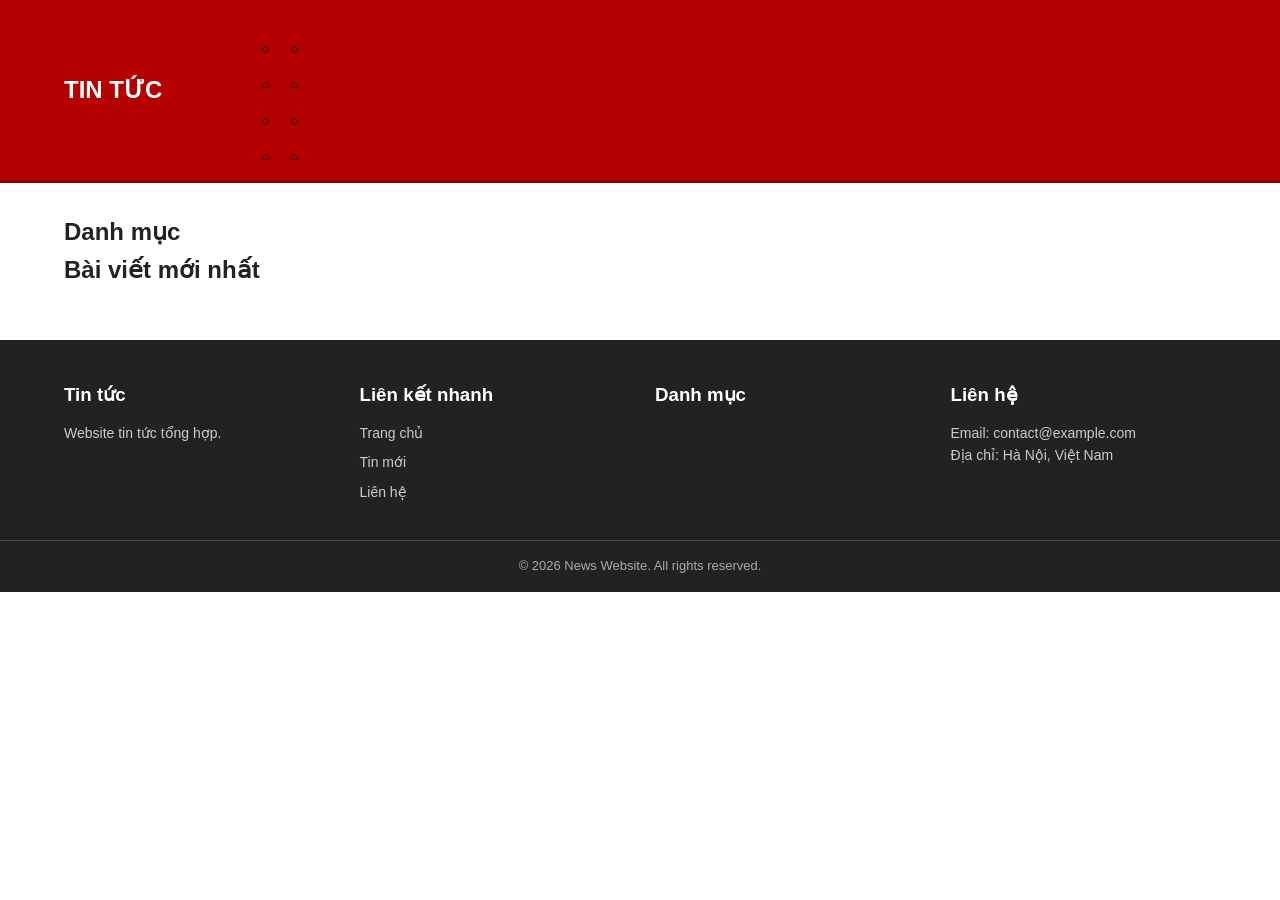
==== category.html @ c62ff572 "Create category.html" ====
<!DOCTYPE html>
<html lang="vi">
<head>
    <meta charset="UTF-8">
    <meta name="viewport" content="width=device-width, initial-scale=1.0">

    <title>Danh mục - Tin tức</title>

    <link rel="stylesheet" href="css/style.css">
</head>

<body>

    <!-- THANH ĐIỀU HƯỚNG -->
    <header>
        <nav class="navbar">
            <div class="container">

                <a href="index.html" class="logo">
                    TIN TỨC
                </a>

                <ul id="categoryMenu" class="nav-menu">
                    <!-- JavaScript sẽ tải danh mục vào đây -->
                </ul>

            </div>
        </nav>
    </header>


    <!-- NỘI DUNG DANH MỤC -->
    <main class="container">

        <section class="category-section">

            <!-- Tên danh mục -->
            <h1 id="categoryTitle">
                Danh mục
            </h1>


            <!-- 3 BÀI MỚI NHẤT -->
            <div id="topPosts" class="top-posts">

                <!--
                    JavaScript sẽ tạo:
                    1 bài lớn bên trái
                    2 bài nhỏ bên phải
                -->

            </div>


            <!-- CÁC BÀI CÒN LẠI -->
            <div class="remaining-section">

                <h2>Bài viết mới nhất</h2>

                <div id="categoryPostList" class="post-list">

                    <!-- JavaScript sẽ đưa các bài còn lại vào đây -->

                </div>

            </div>

        </section>

    </main>


    <!-- FOOTER -->
    <footer class="footer">

        <div class="container footer-content">

            <div>
                <h3>Tin tức</h3>

                <p>
                    Website tin tức tổng hợp.
                </p>
            </div>


            <div>
                <h3>Liên kết nhanh</h3>

                <a href="index.html">
                    Trang chủ
                </a>

                <a href="index.html">
                    Tin mới
                </a>

                <a href="#">
                    Liên hệ
                </a>
            </div>


            <div>
                <h3>Danh mục</h3>

                <div id="footerCategories">
                    <!-- JavaScript tải danh mục -->
                </div>

            </div>


            <div>
                <h3>Liên hệ</h3>

                <p>
                    Email: contact@example.com
                </p>

                <p>
                    Địa chỉ: Hà Nội, Việt Nam
                </p>

            </div>

        </div>


        <div class="copyright">

            © 2026 News Website.
            All rights reserved.

        </div>

    </footer>


    <!-- JAVASCRIPT -->

    <script src="js/app.js"></script>

    <script src="js/category.js"></script>

</body>
</html>
---- css/style.css ----
* {
    box-sizing: border-box;
    margin: 0;
    padding: 0;
}

body {
    font-family: Arial, Helvetica, sans-serif;
    background: #ffffff;
    color: #222;
    line-height: 1.6;
}

.container {
    width: 90%;
    max-width: 1200px;
    margin: auto;
}

/* ================= NAVBAR ================= */

.navbar {
    background: #b40000;
    border-bottom: 3px solid #8e0000;
}

.navbar .container {
    display: flex;
    align-items: center;
    min-height: 60px;
}

.logo {
    color: white;
    text-decoration: none;
    font-size: 24px;
    font-weight: bold;
    margin-right: 30px;
}

.nav-menu {
    list-style: none;
    display: flex;
    flex-wrap: wrap;
    gap: 5px;
}

.nav-menu li a {
    display: block;
    color: white;
    text-decoration: none;
    padding: 18px 12px;
    font-size: 14px;
}

.nav-menu li a:hover {
    background: #8e0000;
}

/* ================= MAIN ================= */

main {
    padding: 30px 0 50px;
}

.news-section h1 {
    font-size: 28px;
    margin-bottom: 20px;
    border-left: 5px solid #b40000;
    padding-left: 12px;
}

/* ================= FEATURED ================= */

.featured-posts {
    display: grid;
    grid-template-columns: 2fr 1fr;
    grid-template-rows: 1fr 1fr;
    gap: 15px;
    margin-bottom: 30px;
}

.featured-post {
    position: relative;
    overflow: hidden;
    border-radius: 5px;
    background: #f2f2f2;
}

.featured-post:first-child {
    grid-row: 1 / 3;
}

.featured-post img {
    width: 100%;
    height: 100%;
    min-height: 180px;
    object-fit: cover;
    display: block;
}

.featured-post:first-child img {
    min-height: 400px;
}

.featured-info {
    position: absolute;
    left: 0;
    right: 0;
    bottom: 0;
    padding: 20px;
    color: white;
    background: linear-gradient(
        transparent,
        rgba(0, 0, 0, 0.85)
    );
}

.featured-info h2 {
    font-size: 24px;
    line-height: 1.3;
}

.featured-post:not(:first-child) .featured-info {
    padding: 12px;
}

.featured-post:not(:first-child) .featured-info h2 {
    font-size: 17px;
}

/* ================= POST LIST ================= */

.post-list {
    display: flex;
    flex-direction: column;
    gap: 20px;
}

.post-item {
    display: grid;
    grid-template-columns: 260px 1fr;
    gap: 20px;
    padding-bottom: 20px;
    border-bottom: 1px solid #ddd;
}

.post-item img {
    width: 260px;
    height: 160px;
    object-fit: cover;
    border-radius: 4px;
}

.post-item h2 {
    font-size: 20px;
    line-height: 1.35;
    margin-bottom: 8px;
}

.post-item h2 a {
    color: #222;
    text-decoration: none;
}

.post-item h2 a:hover {
    color: #b40000;
}

.post-excerpt {
    color: #666;
    font-size: 15px;
}

.post-meta {
    color: #888;
    font-size: 13px;
    margin-top: 8px;
}

/* ================= POST DETAIL ================= */

.post-detail {
    max-width: 900px;
    margin: 30px auto;
}

.post-detail h1 {
    font-size: 36px;
    line-height: 1.3;
    margin-bottom: 15px;
}

.post-detail .post-image {
    width: 100%;
    max-height: 500px;
    object-fit: cover;
    margin: 20px 0;
}

.post-detail .post-content {
    font-size: 18px;
    line-height: 1.8;
}

.post-detail .post-content p {
    margin-bottom: 15px;
}

/* ================= FOOTER ================= */

.footer {
    background: #222;
    color: white;
    padding-top: 40px;
}

.footer-content {
    display: grid;
    grid-template-columns: repeat(4, 1fr);
    gap: 30px;
    padding-bottom: 30px;
}

.footer h3 {
    margin-bottom: 12px;
}

.footer p {
    color: #ccc;
    font-size: 14px;
}

.footer a {
    display: block;
    color: #ccc;
    text-decoration: none;
    margin-bottom: 7px;
    font-size: 14px;
}

.footer a:hover {
    color: white;
}

.copyright {
    text-align: center;
    border-top: 1px solid #444;
    padding: 15px;
    color: #aaa;
    font-size: 13px;
}

/* ================= RESPONSIVE ================= */

@media (max-width: 768px) {

    .container {
        width: 94%;
    }

    .navbar .container {
        flex-direction: column;
        align-items: flex-start;
        padding: 10px 0;
    }

    .logo {
        margin-bottom: 5px;
    }

    .nav-menu {
        width: 100%;
        overflow-x: auto;
        flex-wrap: nowrap;
    }

    .nav-menu li {
        flex-shrink: 0;
    }

    .nav-menu li a {
        padding: 10px;
        font-size: 13px;
    }

    /* Featured chuyển thành 1 cột */
    .featured-posts {
        display: flex;
        flex-direction: column;
    }

    .featured-post:first-child {
        min-height: 250px;
    }

    .featured-post:first-child img {
        min-height: 250px;
    }

    .featured-post:not(:first-child) {
        min-height: 200px;
    }

    /* Danh sách bài viết */
    .post-item {
        grid-template-columns: 1fr;
        gap: 10px;
    }

    .post-item img {
        width: 100%;
        height: 200px;
    }

    .post-item h2 {
        font-size: 19px;
    }

    /* Footer xếp dọc */
    .footer-content {
        grid-template-columns: 1fr;
        gap: 20px;
    }

    .post-detail h1 {
        font-size: 28px;
    }

    .post-detail .post-content {
        font-size: 16px;
    }
}
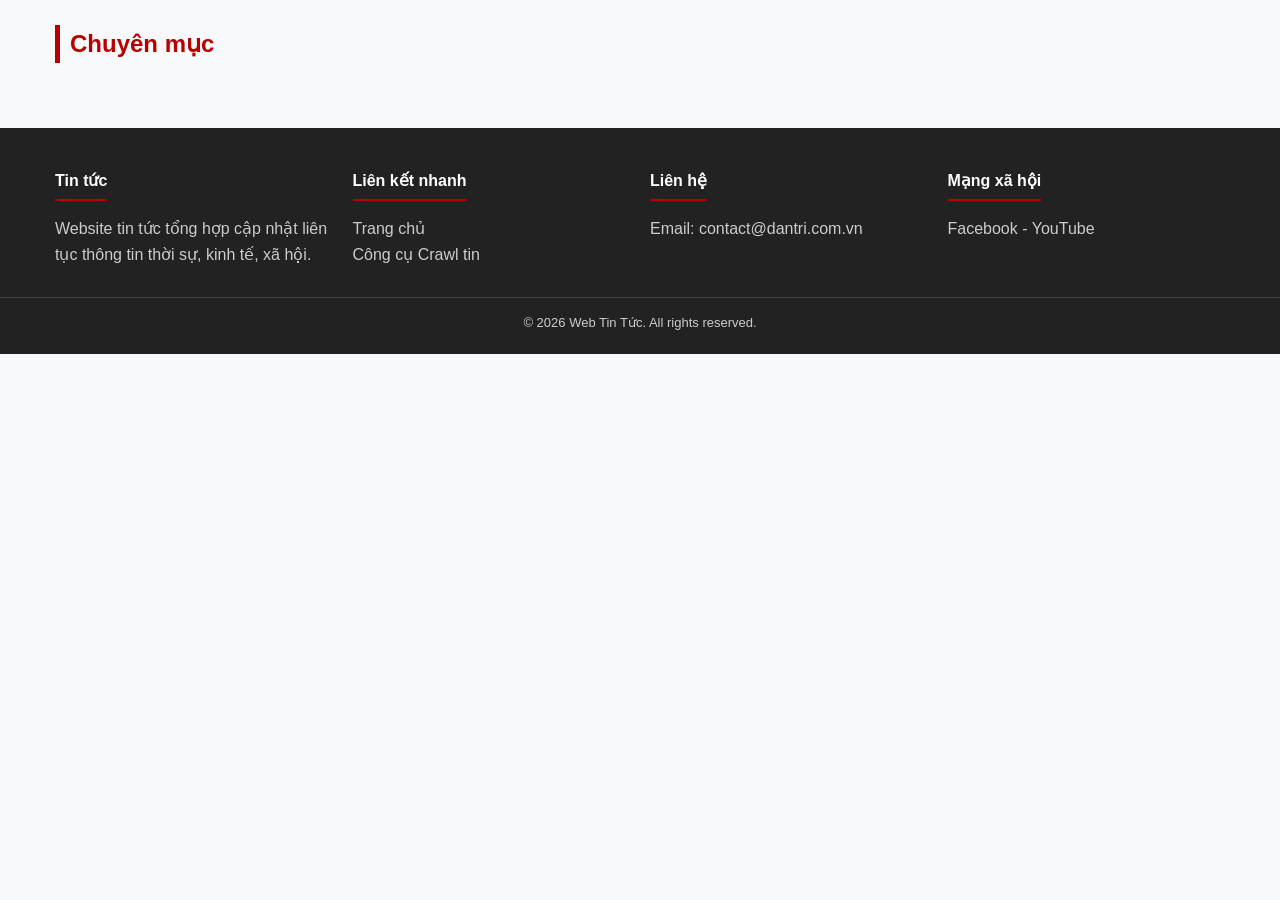
==== commit eb23a791: "Update category.html" ====
--- a/category.html
+++ b/category.html
@@ -1,147 +1,50 @@
 <!DOCTYPE html>
 <html lang="vi">
 <head>
-    <meta charset="UTF-8">
-    <meta name="viewport" content="width=device-width, initial-scale=1.0">
-
-    <title>Danh mục - Tin tức</title>
-
-    <link rel="stylesheet" href="css/style.css">
+  <meta charset="UTF-8">
+  <meta name="viewport" content="width=device-width, initial-scale=1.0">
+  <title>Chuyên Mục - Web Tin Tức</title>
+  <link rel="stylesheet" href="css/style.css">
 </head>
-
 <body>
 
-    <!-- THANH ĐIỀU HƯỚNG -->
-    <header>
-        <nav class="navbar">
-            <div class="container">
+  <header>
+    <nav class="navbar container">
+      <ul class="nav-list" id="categories-menu"></ul>
+    </nav>
+  </header>
 
-                <a href="index.html" class="logo">
-                    TIN TỨC
-                </a>
+  <main class="container">
+    <h1 class="page-title" id="cat-title">Chuyên mục</h1>
+    <section class="post-list-section" id="cat-posts"></section>
+  </main>
 
-                <ul id="categoryMenu" class="nav-menu">
-                    <!-- JavaScript sẽ tải danh mục vào đây -->
-                </ul>
+  <footer>
+    <div class="container footer-grid">
+      <div class="footer-col">
+        <h4>Tin tức</h4>
+        <p>Website tin tức tổng hợp cập nhật liên tục thông tin thời sự, kinh tế, xã hội.</p>
+      </div>
+      <div class="footer-col">
+        <h4>Liên kết nhanh</h4>
+        <p><a href="index.html">Trang chủ</a></p>
+        <p><a href="crawler.html">Công cụ Crawl tin</a></p>
+      </div>
+      <div class="footer-col">
+        <h4>Liên hệ</h4>
+        <p>Email: contact@dantri.com.vn</p>
+      </div>
+      <div class="footer-col">
+        <h4>Mạng xã hội</h4>
+        <p><a href="#">Facebook</a> - <a href="#">YouTube</a></p>
+      </div>
+    </div>
+    <div class="footer-bottom">
+      <p>&copy; 2026 Web Tin Tức. All rights reserved.</p>
+    </div>
+  </footer>
 
-            </div>
-        </nav>
-    </header>
-
-
-    <!-- NỘI DUNG DANH MỤC -->
-    <main class="container">
-
-        <section class="category-section">
-
-            <!-- Tên danh mục -->
-            <h1 id="categoryTitle">
-                Danh mục
-            </h1>
-
-
-            <!-- 3 BÀI MỚI NHẤT -->
-            <div id="topPosts" class="top-posts">
-
-                <!--
-                    JavaScript sẽ tạo:
-                    1 bài lớn bên trái
-                    2 bài nhỏ bên phải
-                -->
-
-            </div>
-
-
-            <!-- CÁC BÀI CÒN LẠI -->
-            <div class="remaining-section">
-
-                <h2>Bài viết mới nhất</h2>
-
-                <div id="categoryPostList" class="post-list">
-
-                    <!-- JavaScript sẽ đưa các bài còn lại vào đây -->
-
-                </div>
-
-            </div>
-
-        </section>
-
-    </main>
-
-
-    <!-- FOOTER -->
-    <footer class="footer">
-
-        <div class="container footer-content">
-
-            <div>
-                <h3>Tin tức</h3>
-
-                <p>
-                    Website tin tức tổng hợp.
-                </p>
-            </div>
-
-
-            <div>
-                <h3>Liên kết nhanh</h3>
-
-                <a href="index.html">
-                    Trang chủ
-                </a>
-
-                <a href="index.html">
-                    Tin mới
-                </a>
-
-                <a href="#">
-                    Liên hệ
-                </a>
-            </div>
-
-
-            <div>
-                <h3>Danh mục</h3>
-
-                <div id="footerCategories">
-                    <!-- JavaScript tải danh mục -->
-                </div>
-
-            </div>
-
-
-            <div>
-                <h3>Liên hệ</h3>
-
-                <p>
-                    Email: contact@example.com
-                </p>
-
-                <p>
-                    Địa chỉ: Hà Nội, Việt Nam
-                </p>
-
-            </div>
-
-        </div>
-
-
-        <div class="copyright">
-
-            © 2026 News Website.
-            All rights reserved.
-
-        </div>
-
-    </footer>
-
-
-    <!-- JAVASCRIPT -->
-
-    <script src="js/app.js"></script>
-
-    <script src="js/category.js"></script>
-
+  <script src="js/app.js"></script>
+  <script src="js/category.js"></script>
 </body>
 </html>
--- a/css/style.css
+++ b/css/style.css
@@ -1,333 +1,275 @@
 * {
-    box-sizing: border-box;
-    margin: 0;
-    padding: 0;
+  box-sizing: border-box;
+  margin: 0;
+  padding: 0;
+  font-family: Arial, Helvetica, sans-serif;
 }
 
 body {
-    font-family: Arial, Helvetica, sans-serif;
-    background: #ffffff;
-    color: #222;
-    line-height: 1.6;
+  background-color: #f8f9fa;
+  color: #333;
+  line-height: 1.6;
 }
 
 .container {
-    width: 90%;
-    max-width: 1200px;
-    margin: auto;
-}
-
-/* ================= NAVBAR ================= */
-
-.navbar {
-    background: #b40000;
-    border-bottom: 3px solid #8e0000;
-}
-
-.navbar .container {
-    display: flex;
-    align-items: center;
-    min-height: 60px;
-}
-
-.logo {
-    color: white;
-    text-decoration: none;
-    font-size: 24px;
-    font-weight: bold;
-    margin-right: 30px;
-}
-
-.nav-menu {
-    list-style: none;
-    display: flex;
-    flex-wrap: wrap;
-    gap: 5px;
-}
-
-.nav-menu li a {
-    display: block;
-    color: white;
-    text-decoration: none;
-    padding: 18px 12px;
-    font-size: 14px;
-}
-
-.nav-menu li a:hover {
-    background: #8e0000;
-}
-
-/* ================= MAIN ================= */
-
-main {
-    padding: 30px 0 50px;
-}
-
-.news-section h1 {
-    font-size: 28px;
-    margin-bottom: 20px;
-    border-left: 5px solid #b40000;
-    padding-left: 12px;
-}
-
-/* ================= FEATURED ================= */
-
-.featured-posts {
-    display: grid;
-    grid-template-columns: 2fr 1fr;
-    grid-template-rows: 1fr 1fr;
-    gap: 15px;
-    margin-bottom: 30px;
+  max-width: 1200px;
+  margin: 0 auto;
+  padding: 0 15px;
+}
+
+/* --- HEADER & NAVBAR SỬA HOÀN CHỈNH --- */
+header {
+  background-color: #b70000;
+  box-shadow: 0 2px 5px rgba(0,0,0,0.2);
+  position: sticky;
+  top: 0;
+  z-index: 1000;
+}
+
+.navbar ul {
+  list-style: none !important;
+  margin: 0;
+  padding: 0;
+}
+
+.nav-list {
+  display: flex;
+  flex-wrap: wrap;
+}
+
+.nav-item {
+  position: relative;
+}
+
+.nav-item a {
+  display: block;
+  padding: 14px 20px;
+  color: #ffffff;
+  text-decoration: none;
+  font-weight: bold;
+  font-size: 15px;
+  transition: background 0.2s;
+}
+
+.nav-item a:hover {
+  background-color: #8b0000;
+}
+
+/* Menu con (Dropdown) mặc định ẨN */
+.nav-item ul, 
+.nav-item .dropdown {
+  display: none !important;
+  position: absolute;
+  top: 100%;
+  left: 0;
+  background-color: #8b0000;
+  min-width: 200px;
+  z-index: 1001;
+  box-shadow: 0 4px 10px rgba(0,0,0,0.3);
+  border-radius: 0 0 4px 4px;
+}
+
+/* HIỆN menu con khi Hover */
+.nav-item:hover > ul,
+.nav-item:hover > .dropdown {
+  display: block !important;
+}
+
+.nav-item ul li a {
+  padding: 10px 15px;
+  font-weight: normal;
+  font-size: 14px;
+  white-space: nowrap;
+  border-bottom: 1px solid rgba(255,255,255,0.1);
+}
+
+.nav-item ul li a:hover {
+  background-color: #600000;
+}
+
+/* --- MAIN CONTENT & LAYOUT TOP SECTION --- */
+.page-title {
+  font-size: 24px;
+  margin: 25px 0 15px;
+  color: #b70000;
+  border-left: 5px solid #b70000;
+  padding-left: 10px;
+}
+
+.top-section {
+  display: grid;
+  grid-template-columns: 2fr 1fr;
+  gap: 20px;
+  margin-bottom: 30px;
 }
 
 .featured-post {
-    position: relative;
-    overflow: hidden;
-    border-radius: 5px;
-    background: #f2f2f2;
-}
-
-.featured-post:first-child {
-    grid-row: 1 / 3;
+  background: #fff;
+  padding: 15px;
+  border-radius: 6px;
+  box-shadow: 0 1px 3px rgba(0,0,0,0.1);
 }
 
 .featured-post img {
+  width: 100%;
+  height: 350px;
+  object-fit: cover;
+  border-radius: 4px;
+}
+
+.featured-post h2 {
+  font-size: 22px;
+  margin: 12px 0;
+}
+
+.featured-post h2 a {
+  color: #111;
+  text-decoration: none;
+}
+
+.featured-post h2 a:hover {
+  color: #b70000;
+}
+
+.small-posts {
+  display: flex;
+  flex-direction: column;
+  gap: 15px;
+}
+
+.small-post-item {
+  background: #fff;
+  padding: 12px;
+  border-radius: 6px;
+  display: flex;
+  gap: 12px;
+  box-shadow: 0 1px 3px rgba(0,0,0,0.1);
+}
+
+.small-post-item img {
+  width: 120px;
+  height: 85px;
+  object-fit: cover;
+  border-radius: 4px;
+}
+
+.small-post-item h4 {
+  font-size: 15px;
+  line-height: 1.4;
+}
+
+.small-post-item h4 a {
+  color: #222;
+  text-decoration: none;
+}
+
+.small-post-item h4 a:hover {
+  color: #b70000;
+}
+
+/* --- DANH SÁCH BÀI VIẾT CÒN LẠI --- */
+.post-list-section {
+  display: flex;
+  flex-direction: column;
+  gap: 15px;
+  margin-bottom: 40px;
+}
+
+.post-card {
+  display: flex;
+  gap: 20px;
+  background: #fff;
+  padding: 15px;
+  border-radius: 6px;
+  box-shadow: 0 1px 3px rgba(0,0,0,0.1);
+}
+
+.post-card img {
+  width: 220px;
+  height: 140px;
+  object-fit: cover;
+  border-radius: 4px;
+}
+
+.post-card-body {
+  flex: 1;
+}
+
+.post-card-body h3 {
+  font-size: 18px;
+  margin-bottom: 8px;
+}
+
+.post-card-body h3 a {
+  color: #111;
+  text-decoration: none;
+}
+
+.post-card-body h3 a:hover {
+  color: #b70000;
+}
+
+.post-card-body .meta {
+  font-size: 12px;
+  color: #777;
+  margin-bottom: 8px;
+}
+
+/* --- FOOTER --- */
+footer {
+  background: #222;
+  color: #ccc;
+  padding: 40px 0 20px;
+  margin-top: 50px;
+}
+
+.footer-grid {
+  display: grid;
+  grid-template-columns: repeat(4, 1fr);
+  gap: 20px;
+}
+
+.footer-col h4 {
+  color: #fff;
+  margin-bottom: 15px;
+  border-bottom: 2px solid #b70000;
+  display: inline-block;
+  padding-bottom: 5px;
+}
+
+.footer-col a {
+  color: #ccc;
+  text-decoration: none;
+}
+
+.footer-col a:hover {
+  color: #fff;
+}
+
+.footer-bottom {
+  text-align: center;
+  margin-top: 30px;
+  border-top: 1px solid #444;
+  padding-top: 15px;
+  font-size: 13px;
+}
+
+/* --- RESPONSIVE MOBILE/TABLET --- */
+@media (max-width: 768px) {
+  .top-section {
+    grid-template-columns: 1fr;
+  }
+  .featured-post img {
+    height: 220px;
+  }
+  .post-card {
+    flex-direction: column;
+  }
+  .post-card img {
     width: 100%;
-    height: 100%;
-    min-height: 180px;
-    object-fit: cover;
-    display: block;
-}
-
-.featured-post:first-child img {
-    min-height: 400px;
-}
-
-.featured-info {
-    position: absolute;
-    left: 0;
-    right: 0;
-    bottom: 0;
-    padding: 20px;
-    color: white;
-    background: linear-gradient(
-        transparent,
-        rgba(0, 0, 0, 0.85)
-    );
-}
-
-.featured-info h2 {
-    font-size: 24px;
-    line-height: 1.3;
-}
-
-.featured-post:not(:first-child) .featured-info {
-    padding: 12px;
-}
-
-.featured-post:not(:first-child) .featured-info h2 {
-    font-size: 17px;
-}
-
-/* ================= POST LIST ================= */
-
-.post-list {
-    display: flex;
-    flex-direction: column;
-    gap: 20px;
-}
-
-.post-item {
-    display: grid;
-    grid-template-columns: 260px 1fr;
-    gap: 20px;
-    padding-bottom: 20px;
-    border-bottom: 1px solid #ddd;
-}
-
-.post-item img {
-    width: 260px;
-    height: 160px;
-    object-fit: cover;
-    border-radius: 4px;
-}
-
-.post-item h2 {
-    font-size: 20px;
-    line-height: 1.35;
-    margin-bottom: 8px;
-}
-
-.post-item h2 a {
-    color: #222;
-    text-decoration: none;
-}
-
-.post-item h2 a:hover {
-    color: #b40000;
-}
-
-.post-excerpt {
-    color: #666;
-    font-size: 15px;
-}
-
-.post-meta {
-    color: #888;
-    font-size: 13px;
-    margin-top: 8px;
-}
-
-/* ================= POST DETAIL ================= */
-
-.post-detail {
-    max-width: 900px;
-    margin: 30px auto;
-}
-
-.post-detail h1 {
-    font-size: 36px;
-    line-height: 1.3;
-    margin-bottom: 15px;
-}
-
-.post-detail .post-image {
-    width: 100%;
-    max-height: 500px;
-    object-fit: cover;
-    margin: 20px 0;
-}
-
-.post-detail .post-content {
-    font-size: 18px;
-    line-height: 1.8;
-}
-
-.post-detail .post-content p {
-    margin-bottom: 15px;
-}
-
-/* ================= FOOTER ================= */
-
-.footer {
-    background: #222;
-    color: white;
-    padding-top: 40px;
-}
-
-.footer-content {
-    display: grid;
-    grid-template-columns: repeat(4, 1fr);
-    gap: 30px;
-    padding-bottom: 30px;
-}
-
-.footer h3 {
-    margin-bottom: 12px;
-}
-
-.footer p {
-    color: #ccc;
-    font-size: 14px;
-}
-
-.footer a {
-    display: block;
-    color: #ccc;
-    text-decoration: none;
-    margin-bottom: 7px;
-    font-size: 14px;
-}
-
-.footer a:hover {
-    color: white;
-}
-
-.copyright {
-    text-align: center;
-    border-top: 1px solid #444;
-    padding: 15px;
-    color: #aaa;
-    font-size: 13px;
-}
-
-/* ================= RESPONSIVE ================= */
-
-@media (max-width: 768px) {
-
-    .container {
-        width: 94%;
-    }
-
-    .navbar .container {
-        flex-direction: column;
-        align-items: flex-start;
-        padding: 10px 0;
-    }
-
-    .logo {
-        margin-bottom: 5px;
-    }
-
-    .nav-menu {
-        width: 100%;
-        overflow-x: auto;
-        flex-wrap: nowrap;
-    }
-
-    .nav-menu li {
-        flex-shrink: 0;
-    }
-
-    .nav-menu li a {
-        padding: 10px;
-        font-size: 13px;
-    }
-
-    /* Featured chuyển thành 1 cột */
-    .featured-posts {
-        display: flex;
-        flex-direction: column;
-    }
-
-    .featured-post:first-child {
-        min-height: 250px;
-    }
-
-    .featured-post:first-child img {
-        min-height: 250px;
-    }
-
-    .featured-post:not(:first-child) {
-        min-height: 200px;
-    }
-
-    /* Danh sách bài viết */
-    .post-item {
-        grid-template-columns: 1fr;
-        gap: 10px;
-    }
-
-    .post-item img {
-        width: 100%;
-        height: 200px;
-    }
-
-    .post-item h2 {
-        font-size: 19px;
-    }
-
-    /* Footer xếp dọc */
-    .footer-content {
-        grid-template-columns: 1fr;
-        gap: 20px;
-    }
-
-    .post-detail h1 {
-        font-size: 28px;
-    }
-
-    .post-detail .post-content {
-        font-size: 16px;
-    }
-}
+    height: 200px;
+  }
+  .footer-grid {
+    grid-template-columns: 1fr;
+  }
+}
